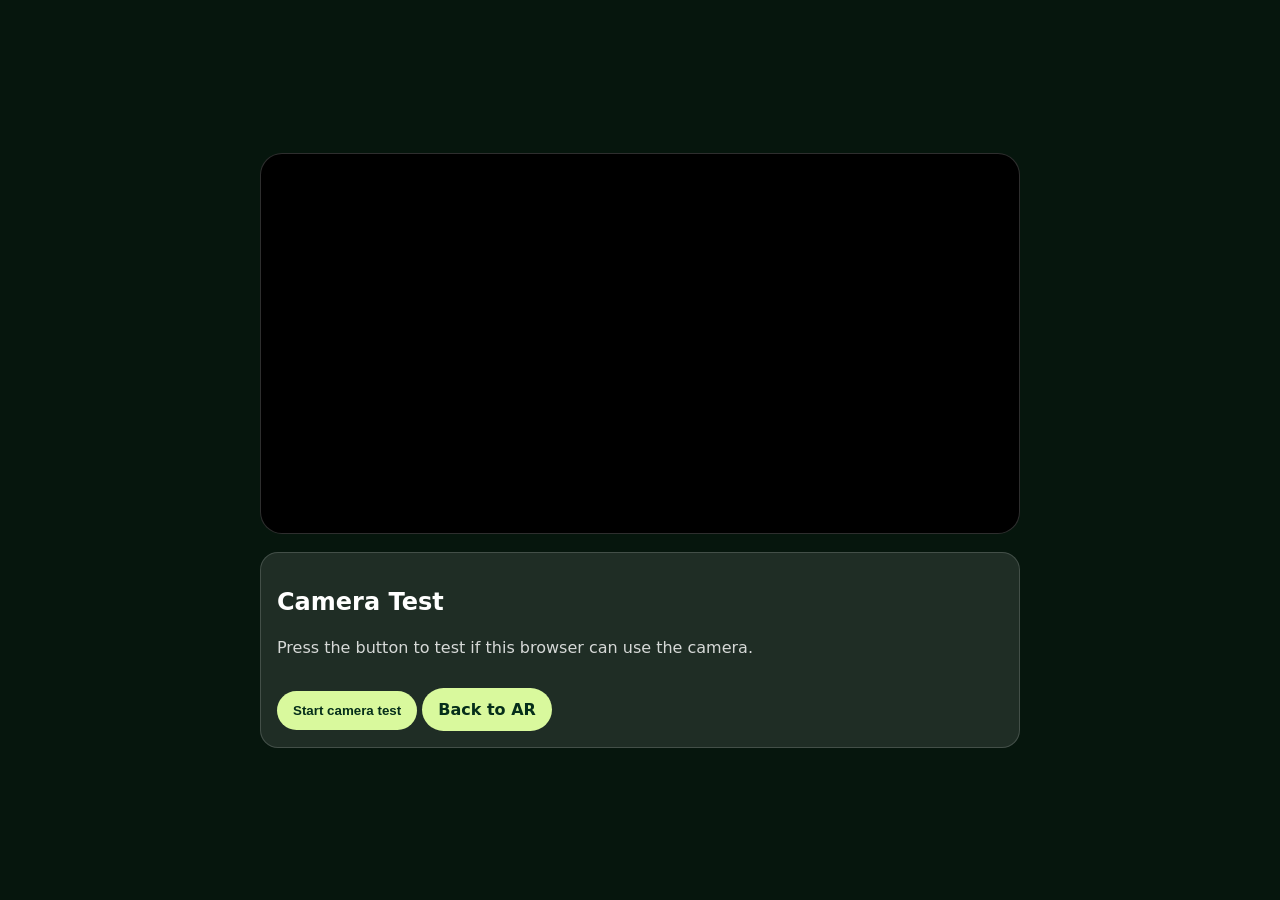
==== camera-test.html @ aa50ee67 "Add files via upload" ====
<!doctype html>
<html lang="en">
<head>
  <meta charset="utf-8" />
  <meta name="viewport" content="width=device-width, initial-scale=1, viewport-fit=cover" />
  <title>Camera Test | Bogotá Verde AR</title>
  <style>
    * { box-sizing: border-box; }
    body { margin: 0; min-height: 100vh; background: #06160d; color: #fff; font-family: system-ui, -apple-system, BlinkMacSystemFont, "Segoe UI", sans-serif; display: grid; place-items: center; padding: 18px; }
    main { width: min(760px, 100%); }
    video { width: 100%; max-height: 62vh; background: #000; border-radius: 22px; object-fit: cover; border: 1px solid rgba(255,255,255,.18); }
    .card { margin-top: 14px; padding: 16px; border-radius: 18px; background: rgba(255,255,255,.1); border: 1px solid rgba(255,255,255,.16); }
    button, a { display: inline-block; margin-top: 12px; border: 0; border-radius: 999px; padding: 12px 16px; font-weight: 800; background: #d9f99d; color: #052e1a; text-decoration: none; }
    p { line-height: 1.45; color: rgba(255,255,255,.82); }
    code { color: #d9f99d; }
  </style>
</head>
<body>
  <main>
    <video id="preview" autoplay muted playsinline webkit-playsinline></video>
    <section class="card">
      <h1>Camera Test</h1>
      <p id="status">Press the button to test if this browser can use the camera.</p>
      <button id="testBtn" type="button">Start camera test</button>
      <a href="index.html">Back to AR</a>
    </section>
  </main>
  <script>
    const statusEl = document.getElementById('status');
    const video = document.getElementById('preview');
    document.getElementById('testBtn').addEventListener('click', async () => {
      statusEl.textContent = 'Requesting camera permission...';
      try {
        if (!navigator.mediaDevices || !navigator.mediaDevices.getUserMedia) {
          throw new Error('getUserMedia is not available. Use HTTPS and open this in Safari or Chrome, not inside another app.');
        }
        const stream = await navigator.mediaDevices.getUserMedia({ video: { facingMode: { ideal: 'environment' } }, audio: false });
        video.srcObject = stream;
        await video.play();
        statusEl.textContent = 'Camera works in this browser. Go back to AR and scan the Hiro marker.';
      } catch (error) {
        statusEl.innerHTML = 'Camera failed: <code>' + error.message + '</code><br>Open the site directly in Safari/Chrome, use HTTPS, disable translation, and allow camera permission again.';
      }
    });
  </script>
</body>
</html>
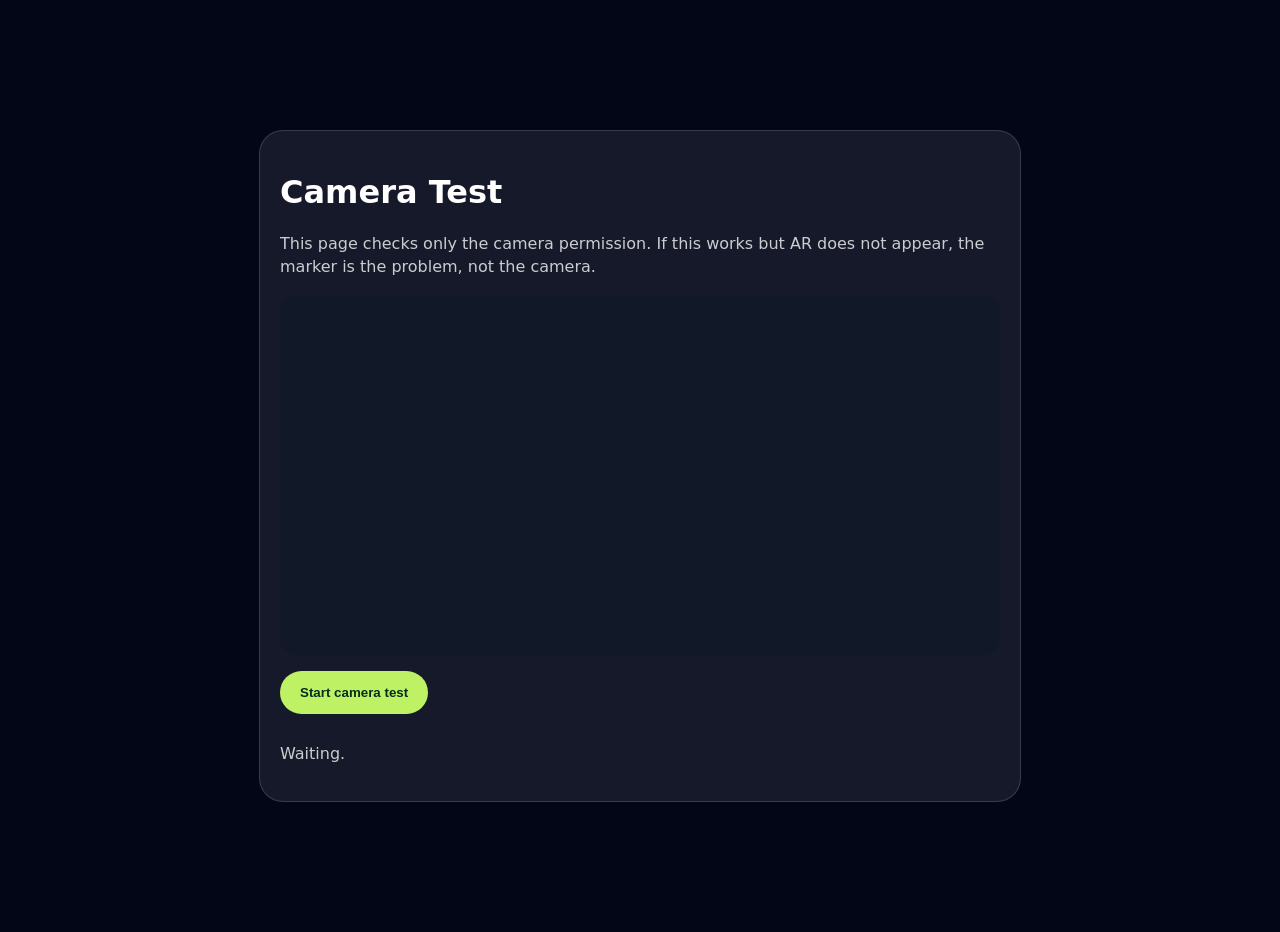
==== commit 7d13e447: "Add files via upload" ====
--- a/camera-test.html
+++ b/camera-test.html
@@ -2,44 +2,35 @@
 <html lang="en">
 <head>
   <meta charset="utf-8" />
-  <meta name="viewport" content="width=device-width, initial-scale=1, viewport-fit=cover" />
+  <meta name="viewport" content="width=device-width, initial-scale=1" />
   <title>Camera Test | Bogotá Verde AR</title>
   <style>
-    * { box-sizing: border-box; }
-    body { margin: 0; min-height: 100vh; background: #06160d; color: #fff; font-family: system-ui, -apple-system, BlinkMacSystemFont, "Segoe UI", sans-serif; display: grid; place-items: center; padding: 18px; }
-    main { width: min(760px, 100%); }
-    video { width: 100%; max-height: 62vh; background: #000; border-radius: 22px; object-fit: cover; border: 1px solid rgba(255,255,255,.18); }
-    .card { margin-top: 14px; padding: 16px; border-radius: 18px; background: rgba(255,255,255,.1); border: 1px solid rgba(255,255,255,.16); }
-    button, a { display: inline-block; margin-top: 12px; border: 0; border-radius: 999px; padding: 12px 16px; font-weight: 800; background: #d9f99d; color: #052e1a; text-decoration: none; }
-    p { line-height: 1.45; color: rgba(255,255,255,.82); }
-    code { color: #d9f99d; }
+    body { margin: 0; font-family: system-ui, -apple-system, Segoe UI, sans-serif; background: #020617; color: white; min-height: 100vh; display: grid; place-items: center; padding: 16px; }
+    .card { width: min(720px, 100%); background: rgba(255,255,255,.08); border: 1px solid rgba(255,255,255,.15); border-radius: 24px; padding: 20px; }
+    video { width: 100%; border-radius: 18px; background: #111827; min-height: 300px; object-fit: cover; }
+    button { border: 0; border-radius: 999px; background: #bef264; color: #052e1d; padding: 14px 20px; font-weight: 900; margin: 12px 0; }
+    p { color: rgba(255,255,255,.78); line-height: 1.45; }
+    code { background: rgba(255,255,255,.1); padding: 2px 5px; border-radius: 6px; }
   </style>
 </head>
 <body>
-  <main>
-    <video id="preview" autoplay muted playsinline webkit-playsinline></video>
-    <section class="card">
-      <h1>Camera Test</h1>
-      <p id="status">Press the button to test if this browser can use the camera.</p>
-      <button id="testBtn" type="button">Start camera test</button>
-      <a href="index.html">Back to AR</a>
-    </section>
+  <main class="card">
+    <h1>Camera Test</h1>
+    <p>This page checks only the camera permission. If this works but AR does not appear, the marker is the problem, not the camera.</p>
+    <video id="video" playsinline autoplay muted></video>
+    <button id="start">Start camera test</button>
+    <p id="status">Waiting.</p>
   </main>
   <script>
-    const statusEl = document.getElementById('status');
-    const video = document.getElementById('preview');
-    document.getElementById('testBtn').addEventListener('click', async () => {
-      statusEl.textContent = 'Requesting camera permission...';
+    const video = document.getElementById('video');
+    const status = document.getElementById('status');
+    document.getElementById('start').addEventListener('click', async () => {
       try {
-        if (!navigator.mediaDevices || !navigator.mediaDevices.getUserMedia) {
-          throw new Error('getUserMedia is not available. Use HTTPS and open this in Safari or Chrome, not inside another app.');
-        }
         const stream = await navigator.mediaDevices.getUserMedia({ video: { facingMode: { ideal: 'environment' } }, audio: false });
         video.srcObject = stream;
-        await video.play();
-        statusEl.textContent = 'Camera works in this browser. Go back to AR and scan the Hiro marker.';
+        status.textContent = 'Camera works. Now return to the AR page and use the official Hiro marker.';
       } catch (error) {
-        statusEl.innerHTML = 'Camera failed: <code>' + error.message + '</code><br>Open the site directly in Safari/Chrome, use HTTPS, disable translation, and allow camera permission again.';
+        status.textContent = 'Camera error: ' + error.name + ' — ' + error.message + '. Use HTTPS, Safari/Chrome, and check browser permissions.';
       }
     });
   </script>
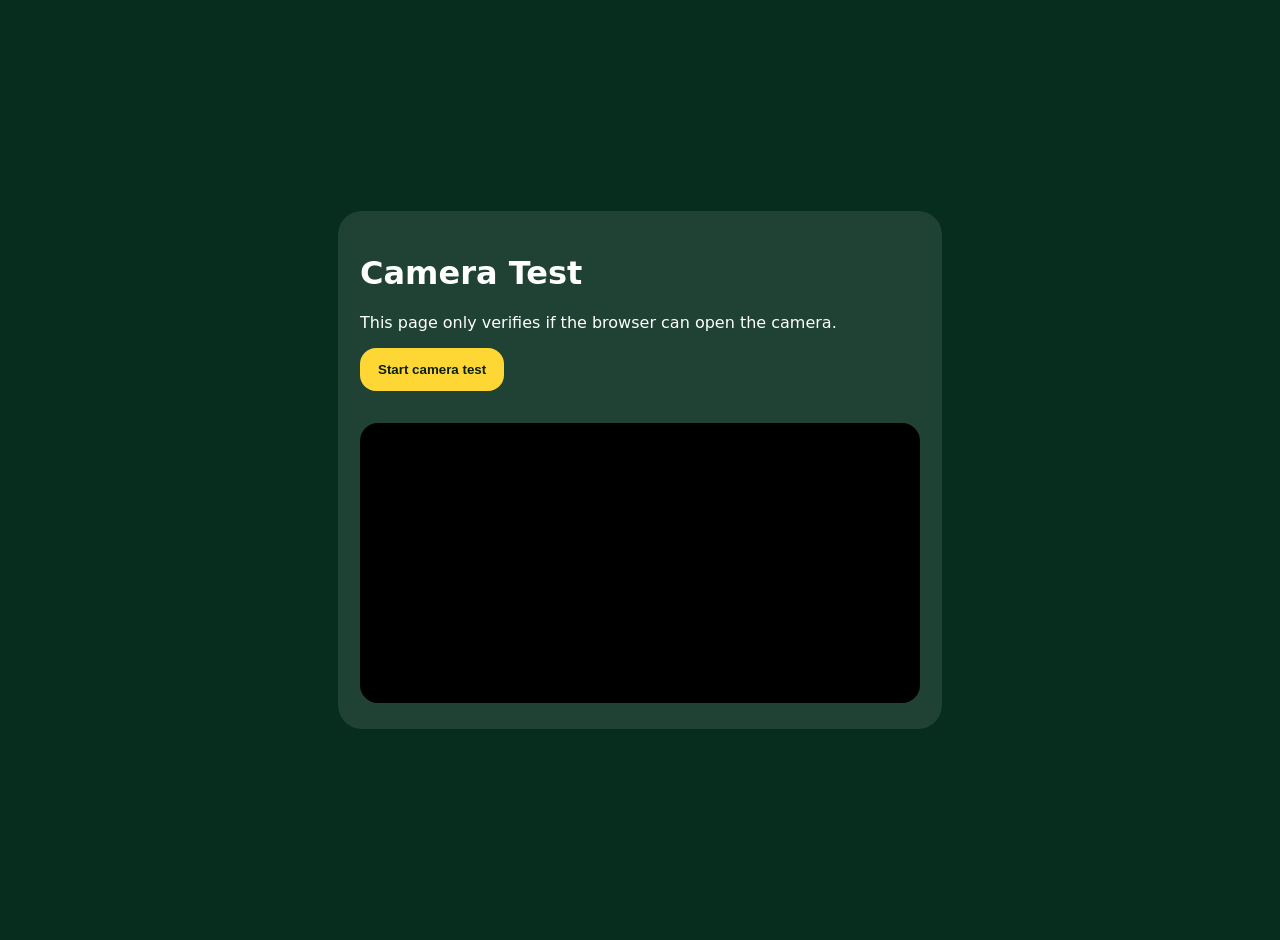
==== commit baea1275: "Add files via upload" ====
--- a/camera-test.html
+++ b/camera-test.html
@@ -3,36 +3,32 @@
 <head>
   <meta charset="utf-8" />
   <meta name="viewport" content="width=device-width, initial-scale=1" />
-  <title>Camera Test | Bogotá Verde AR</title>
+  <title>Camera Test</title>
   <style>
-    body { margin: 0; font-family: system-ui, -apple-system, Segoe UI, sans-serif; background: #020617; color: white; min-height: 100vh; display: grid; place-items: center; padding: 16px; }
-    .card { width: min(720px, 100%); background: rgba(255,255,255,.08); border: 1px solid rgba(255,255,255,.15); border-radius: 24px; padding: 20px; }
-    video { width: 100%; border-radius: 18px; background: #111827; min-height: 300px; object-fit: cover; }
-    button { border: 0; border-radius: 999px; background: #bef264; color: #052e1d; padding: 14px 20px; font-weight: 900; margin: 12px 0; }
-    p { color: rgba(255,255,255,.78); line-height: 1.45; }
-    code { background: rgba(255,255,255,.1); padding: 2px 5px; border-radius: 6px; }
+    body { margin:0; min-height:100vh; display:grid; place-items:center; background:#062d1d; color:white; font-family:system-ui,sans-serif; padding:20px; }
+    .card { width:min(560px,100%); background:rgba(255,255,255,.1); padding:22px; border-radius:24px; }
+    button { border:0; border-radius:16px; padding:14px 18px; font-weight:900; background:#ffd735; color:#09200f; }
+    video { width:100%; border-radius:18px; margin-top:16px; background:#000; }
   </style>
 </head>
 <body>
-  <main class="card">
+  <div class="card">
     <h1>Camera Test</h1>
-    <p>This page checks only the camera permission. If this works but AR does not appear, the marker is the problem, not the camera.</p>
-    <video id="video" playsinline autoplay muted></video>
-    <button id="start">Start camera test</button>
-    <p id="status">Waiting.</p>
-  </main>
+    <p>This page only verifies if the browser can open the camera.</p>
+    <button id="btn">Start camera test</button>
+    <p id="msg"></p>
+    <video id="video" autoplay playsinline muted></video>
+  </div>
   <script>
-    const video = document.getElementById('video');
-    const status = document.getElementById('status');
-    document.getElementById('start').addEventListener('click', async () => {
+    btn.onclick = async () => {
       try {
-        const stream = await navigator.mediaDevices.getUserMedia({ video: { facingMode: { ideal: 'environment' } }, audio: false });
+        const stream = await navigator.mediaDevices.getUserMedia({ video: { facingMode: "environment" }, audio: false });
         video.srcObject = stream;
-        status.textContent = 'Camera works. Now return to the AR page and use the official Hiro marker.';
-      } catch (error) {
-        status.textContent = 'Camera error: ' + error.name + ' — ' + error.message + '. Use HTTPS, Safari/Chrome, and check browser permissions.';
+        msg.textContent = "Camera works.";
+      } catch (e) {
+        msg.textContent = "Camera error: " + e.name + " - " + e.message;
       }
-    });
+    };
   </script>
 </body>
 </html>
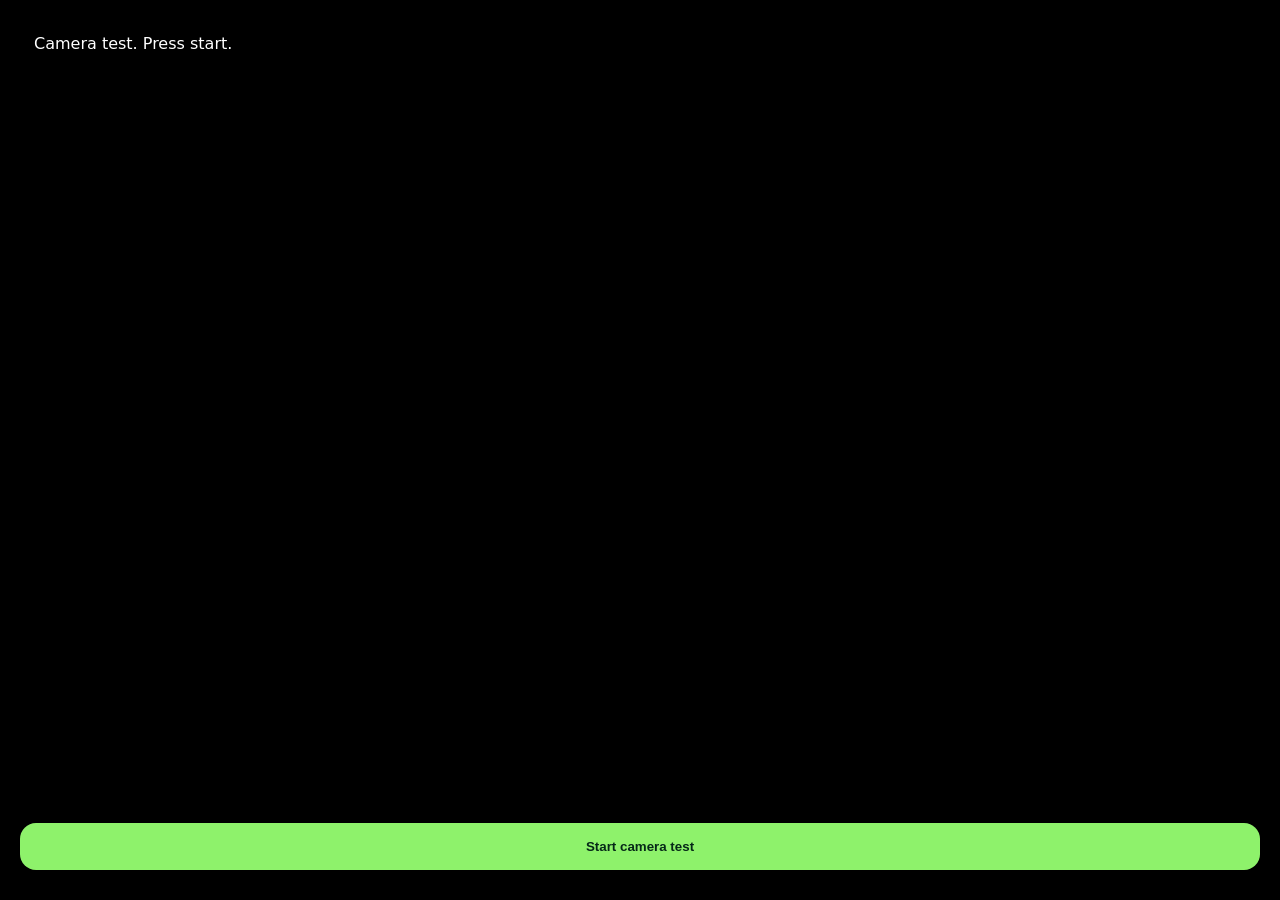
==== commit 5f3bcdc9: "Add files via upload" ====
--- a/camera-test.html
+++ b/camera-test.html
@@ -1,34 +1 @@
-<!doctype html>
-<html lang="en">
-<head>
-  <meta charset="utf-8" />
-  <meta name="viewport" content="width=device-width, initial-scale=1" />
-  <title>Camera Test</title>
-  <style>
-    body { margin:0; min-height:100vh; display:grid; place-items:center; background:#062d1d; color:white; font-family:system-ui,sans-serif; padding:20px; }
-    .card { width:min(560px,100%); background:rgba(255,255,255,.1); padding:22px; border-radius:24px; }
-    button { border:0; border-radius:16px; padding:14px 18px; font-weight:900; background:#ffd735; color:#09200f; }
-    video { width:100%; border-radius:18px; margin-top:16px; background:#000; }
-  </style>
-</head>
-<body>
-  <div class="card">
-    <h1>Camera Test</h1>
-    <p>This page only verifies if the browser can open the camera.</p>
-    <button id="btn">Start camera test</button>
-    <p id="msg"></p>
-    <video id="video" autoplay playsinline muted></video>
-  </div>
-  <script>
-    btn.onclick = async () => {
-      try {
-        const stream = await navigator.mediaDevices.getUserMedia({ video: { facingMode: "environment" }, audio: false });
-        video.srcObject = stream;
-        msg.textContent = "Camera works.";
-      } catch (e) {
-        msg.textContent = "Camera error: " + e.name + " - " + e.message;
-      }
-    };
-  </script>
-</body>
-</html>
+<!doctype html><html lang="en"><head><meta charset="utf-8"><meta name="viewport" content="width=device-width,initial-scale=1,viewport-fit=cover"><title>Camera Test</title><style>body{margin:0;background:#000;color:white;font-family:system-ui}video{position:fixed;inset:0;width:100vw;height:100vh;object-fit:cover}button{position:fixed;z-index:2;left:20px;right:20px;bottom:30px;padding:16px;border:0;border-radius:16px;font-weight:900;background:#8ef26b;color:#062818}.msg{position:fixed;z-index:3;left:20px;right:20px;top:20px;background:#000a;padding:14px;border-radius:14px}</style></head><body><video id="v" autoplay muted playsinline webkit-playsinline></video><div id="m" class="msg">Camera test. Press start.</div><button id="b">Start camera test</button><script>b.onclick=async()=>{try{const s=await navigator.mediaDevices.getUserMedia({video:{facingMode:{ideal:'environment'}},audio:false});v.srcObject=s;await v.play();m.textContent='Camera works. Return to index.html.'}catch(e){m.textContent='Error: '+e.message}}</script></body></html>
